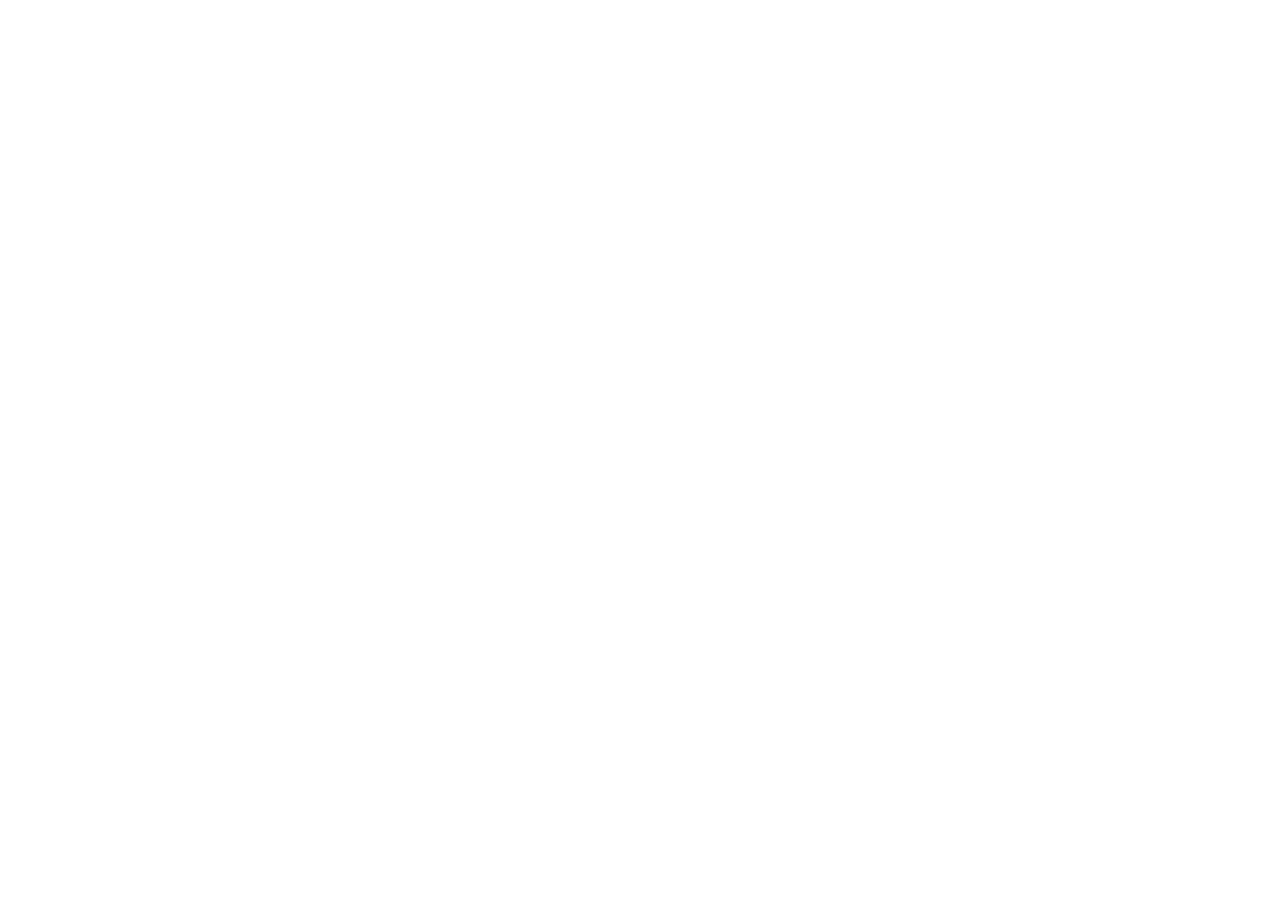
==== index.html @ a9dcbd40 "inventedHW" ====
<!DOCTYPE html>
<html lang="en">
<head>
    <meta charset="UTF-8">
    <meta name="viewport" content="width=device-width, initial-scale=1.0">
    <meta http-equiv="X-UA-Compatible" content="ie=edge">
    <title>Homework 2</title>
</head>
<body>
    
</body>
</html>
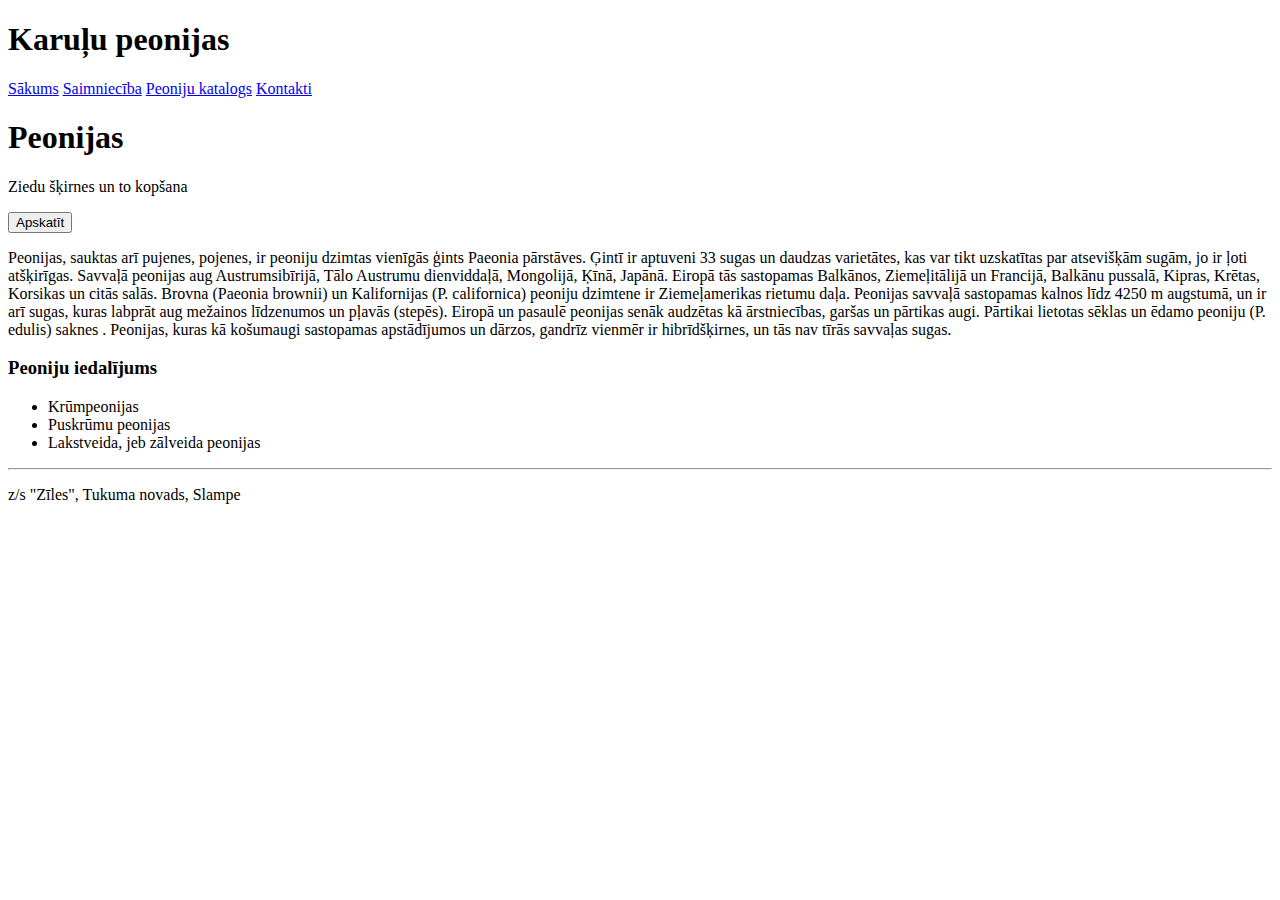
==== commit 8c9b55bf: "last edited footer" ====
--- a/index.html
+++ b/index.html
@@ -1,12 +1,54 @@
 <!DOCTYPE html>
-<html lang="en">
+<html lang="LV">
 <head>
     <meta charset="UTF-8">
     <meta name="viewport" content="width=device-width, initial-scale=1.0">
     <meta http-equiv="X-UA-Compatible" content="ie=edge">
     <title>Homework 2</title>
+    <link rel="stylesheet" href="styles.css/stylesHM2.css"/>
 </head>
 <body>
-    
+   <div class="peonijas">
+       <h1>Karuļu peonijas</h1>
+   </div> 
+<div class="topnav">
+    <a class="aktīvs" href="#Sākums">Sākums</a>
+    <a href="#Saimniecība">Saimniecība</a>
+    <a href="#Peoniju katalogs">Peoniju katalogs</a>
+    <a href="#Kontakti">Kontakti</a>
+</div>
+</div>
+    <div class="hero-img">
+        <div class="hero-text">
+            <h1>Peonijas</h1>
+            <p>Ziedu šķirnes un to kopšana</p>
+            <button>Apskatīt</button>
+        </div>
+    </div>
+    <div class="parziedu">
+        <p>
+            Peonijas, sauktas arī pujenes, pojenes, ir peoniju dzimtas vienīgās ģints Paeonia pārstāves. Ģintī ir aptuveni 33 sugas un daudzas varietātes, 
+            kas var tikt uzskatītas par atsevišķām sugām, jo ir ļoti atšķirīgas. 
+            Savvaļā peonijas aug Austrumsibīrijā, Tālo Austrumu dienviddaļā, Mongolijā, Ķīnā, 
+            Japānā. Eiropā tās sastopamas Balkānos, Ziemeļitālijā un Francijā, Balkānu pussalā, Kipras, Krētas, 
+            Korsikas un citās salās. Brovna (Paeonia brownii) un Kalifornijas (P. californica) peoniju dzimtene ir 
+            Ziemeļamerikas rietumu daļa. Peonijas savvaļā sastopamas kalnos līdz 4250 m augstumā, un ir arī 
+            sugas, kuras labprāt aug mežainos līdzenumos un pļavās (stepēs). Eiropā un pasaulē peonijas senāk audzētas 
+            kā ārstniecības, garšas un pārtikas augi. Pārtikai lietotas sēklas un ēdamo peoniju (P. edulis) saknes .
+            Peonijas, kuras kā košumaugi sastopamas apstādījumos un dārzos, gandrīz vienmēr ir hibrīdšķirnes, un tās nav tīrās savvaļas sugas.
+        </p>
+    </div>
+    <div class="iedalījums">
+        <h3>Peoniju iedalījums</h3>
+        <ul>
+            <li>Krūmpeonijas</li>
+            <li>Puskrūmu peonijas</li>
+            <li>Lakstveida, jeb zālveida peonijas</li>
+        </ul>
+    </div>
+    <hr>
+<footer>
+    <p>z/s "Zīles", Tukuma novads, Slampe</p>
+</footer>
 </body>
 </html>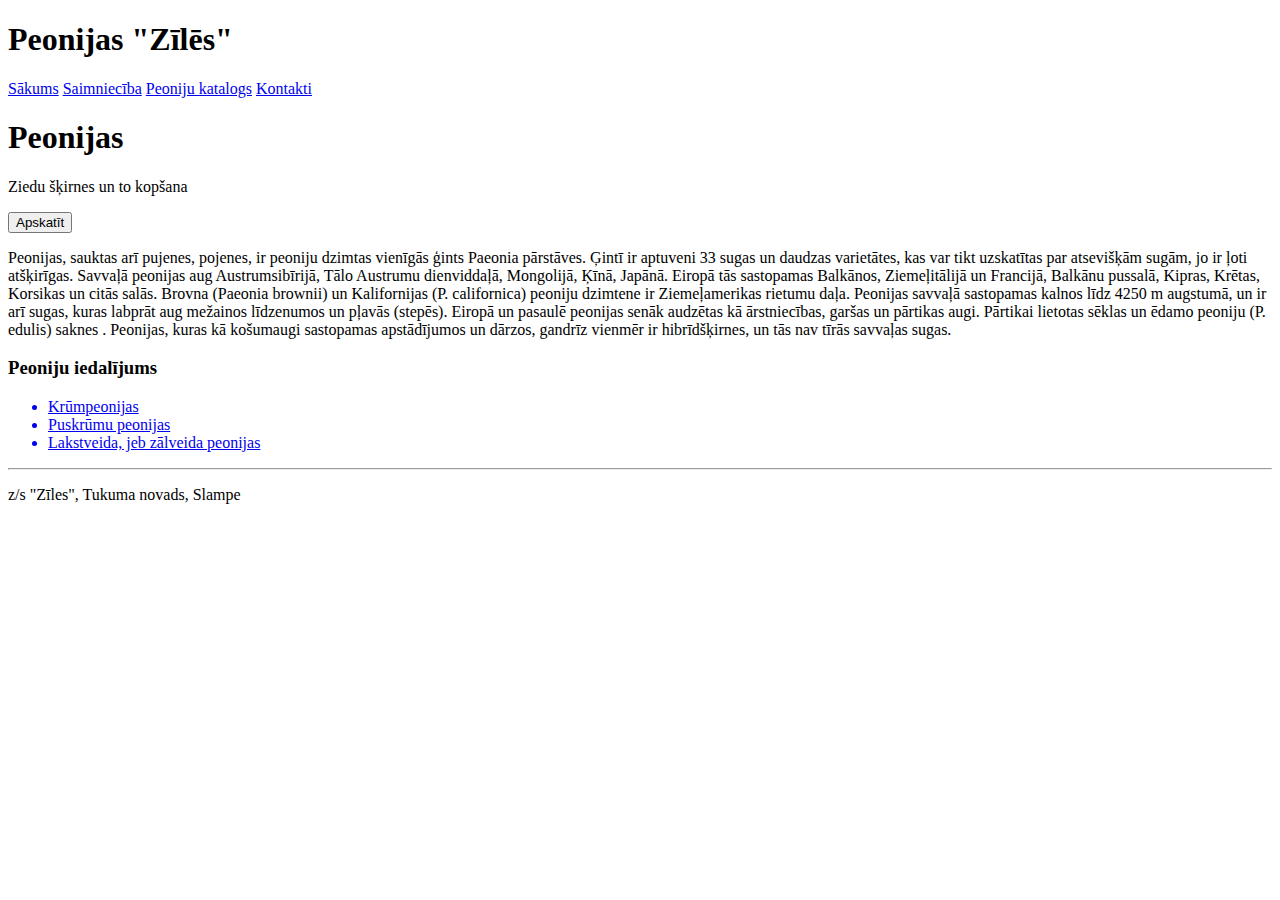
==== commit 181dd410: "footer" ====
--- a/index.html
+++ b/index.html
@@ -9,7 +9,7 @@
 </head>
 <body>
    <div class="peonijas">
-       <h1>Karuļu peonijas</h1>
+       <h1>Peonijas "Zīlēs"</h1>
    </div> 
 <div class="topnav">
     <a class="aktīvs" href="#Sākums">Sākums</a>
@@ -41,9 +41,9 @@
     <div class="iedalījums">
         <h3>Peoniju iedalījums</h3>
         <ul>
-            <li>Krūmpeonijas</li>
-            <li>Puskrūmu peonijas</li>
-            <li>Lakstveida, jeb zālveida peonijas</li>
+            <a href="#krūmpeonijas"><li>Krūmpeonijas</li></a>
+            <a href="puskrūmu"><li>Puskrūmu peonijas</li></a>
+            <a href="lakstveida"><li>Lakstveida, jeb zālveida peonijas</li></a>
         </ul>
     </div>
     <hr>
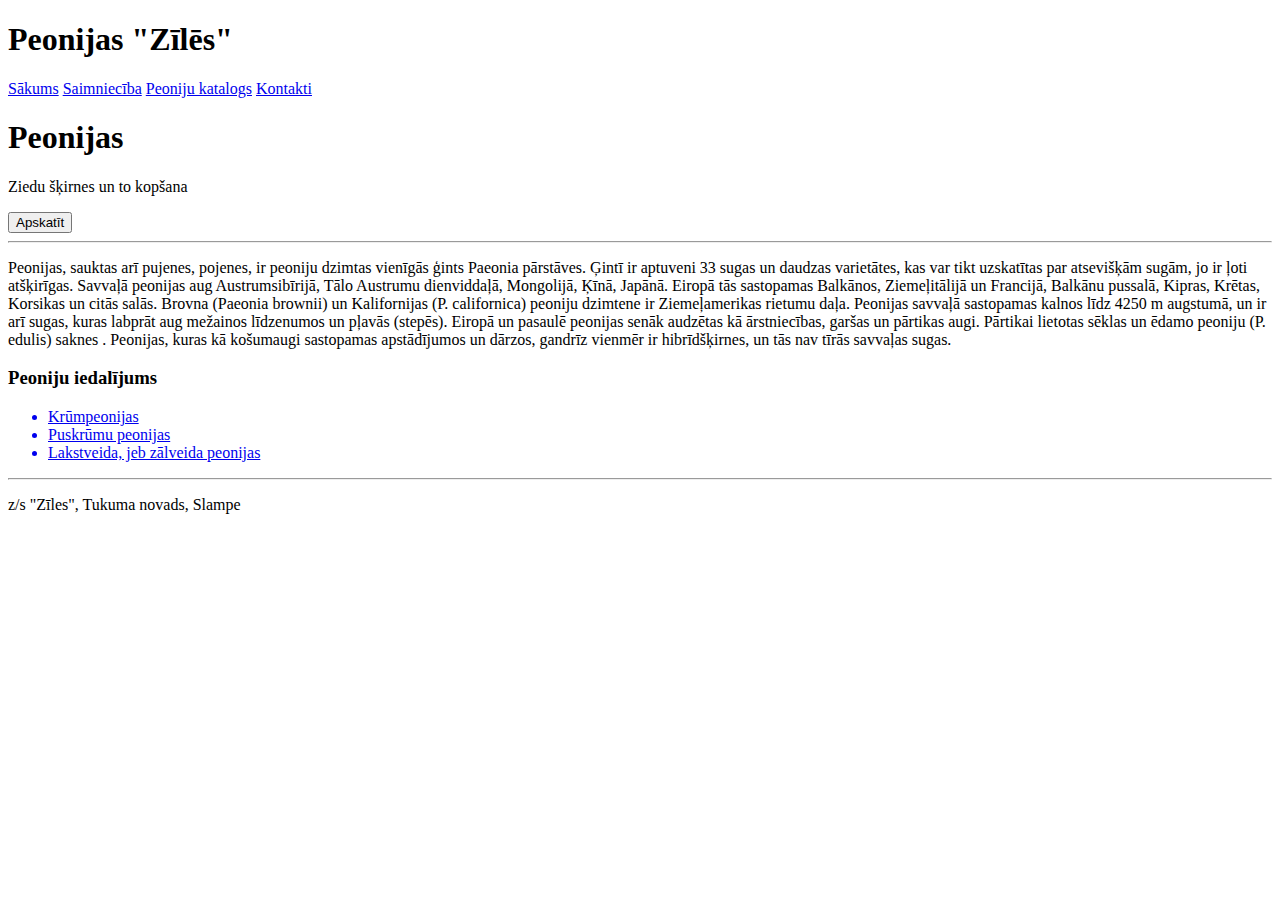
==== commit ff13a322: "added lines" ====
--- a/index.html
+++ b/index.html
@@ -25,6 +25,7 @@
             <button>Apskatīt</button>
         </div>
     </div>
+    <hr>
     <div class="parziedu">
         <p>
             Peonijas, sauktas arī pujenes, pojenes, ir peoniju dzimtas vienīgās ģints Paeonia pārstāves. Ģintī ir aptuveni 33 sugas un daudzas varietātes, 
